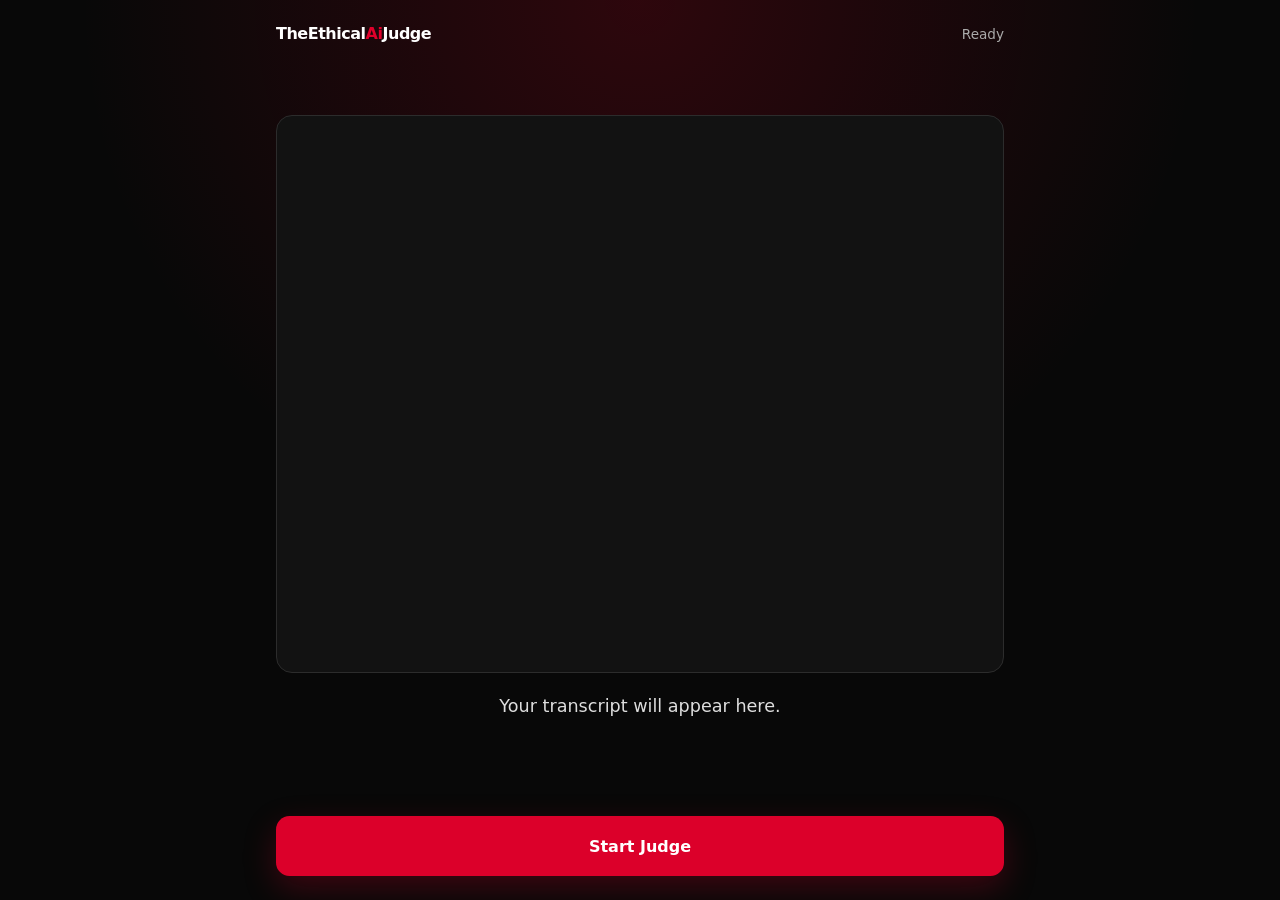
==== src/AiEthicalJudge/wwwroot/app/judge.html @ 5ffbbe44 "for will!" ====
<!doctype html>
<html lang="en">
<head>
  <meta charset="utf-8">
  <meta name="viewport" content="width=device-width,initial-scale=1,viewport-fit=cover">
  <title>Judge | TheEthicalAiJudge</title>
  <link rel="stylesheet" href="styles.css">
  <script src="judge.js" defer></script>
</head>
<body>
  <main class="page-shell judge-page">
    <header class="judge-header">
      <p class="brand">TheEthical<span>Ai</span>Judge</p>
      <p id="status" class="status">Ready</p>
    </header>

    <section class="judge-stage">
      <video id="camera" autoplay muted playsinline></video>
      <p id="transcript" class="transcript">Your transcript will appear here.</p>
    </section>

    <button id="toggle" class="primary-button" type="button">Start Judge</button>
  </main>
</body>
</html>
---- src/AiEthicalJudge/wwwroot/app/styles.css ----
:root {
  color-scheme: dark;
  font-family: Inter, ui-sans-serif, system-ui, sans-serif;
  background: #080808;
  color: #fff;
}

* {
  box-sizing: border-box;
}

body {
  min-height: 100dvh;
  margin: 0;
  background:
    radial-gradient(circle at 50% 0, rgb(196 0 31 / 20%), transparent 35rem),
    #080808;
}

button,
input {
  font: inherit;
}

button {
  cursor: pointer;
}

h1,
h2,
p {
  margin-top: 0;
}

.landing-page {
  display: grid;
  place-items: center;
}

.landing {
  width: min(100%, 38rem);
  padding: 2rem 1.25rem;
  text-align: center;
}

.eyebrow {
  margin-bottom: .5rem;
  color: #aaa;
  font-size: .8rem;
  font-weight: 700;
  letter-spacing: .18em;
  text-transform: uppercase;
}

.landing h1,
.page-header h1 {
  font-size: clamp(2.25rem, 10vw, 4.5rem);
  letter-spacing: -.06em;
}

.landing h1 {
  margin-bottom: 3.5rem;
}

.landing h1 span,
.brand span {
  color: #e0002b;
}

.primary-button {
  min-height: 3.75rem;
  border: 0;
  border-radius: .85rem;
  padding: 1rem 2rem;
  background: #dc002a;
  color: #fff;
  font-weight: 800;
  box-shadow: 0 .75rem 2rem rgb(220 0 42 / 25%);
}

.landing .primary-button {
  width: min(100%, 20rem);
  min-height: 5rem;
  font-size: 1.25rem;
}

.primary-button:disabled {
  cursor: wait;
  opacity: .6;
}

.page-shell {
  width: min(100%, 48rem);
  min-height: 100dvh;
  margin: auto;
  padding: max(1.5rem, env(safe-area-inset-top)) 1.25rem max(1.5rem, env(safe-area-inset-bottom));
}

.brand {
  margin-bottom: 2.5rem;
  font-weight: 800;
  letter-spacing: -.03em;
}

.page-header h1 {
  margin-bottom: 2rem;
}

.configuration-section {
  margin-bottom: 2.5rem;
  border-top: 1px solid #333;
  padding-top: 1.25rem;
}

.section-heading {
  display: flex;
  align-items: center;
  justify-content: space-between;
  margin-bottom: 1rem;
}

.section-heading h2 {
  margin: 0;
  font-size: 1.5rem;
}

.add-button {
  width: 2.5rem;
  height: 2.5rem;
  border: 1px solid #dc002a;
  border-radius: 50%;
  background: transparent;
  color: #fff;
  font-size: 1.5rem;
  line-height: 1;
}

.input-list {
  display: grid;
  gap: .75rem;
}

.input-list input {
  width: 100%;
  border: 1px solid #393939;
  border-radius: .7rem;
  outline: none;
  padding: 1rem;
  background: #141414;
  color: #fff;
}

.input-list input:focus {
  border-color: #dc002a;
}

.next-button {
  width: 100%;
  margin-top: 1rem;
}

.judge-page {
  display: flex;
  flex-direction: column;
}

.judge-header {
  display: flex;
  align-items: baseline;
  justify-content: space-between;
  gap: 1rem;
}

.judge-header .brand,
.status {
  margin-bottom: 1.25rem;
}

.status {
  overflow: hidden;
  color: #aaa;
  font-size: .85rem;
  text-align: right;
  text-overflow: ellipsis;
  white-space: nowrap;
}

.judge-stage {
  display: grid;
  flex: 1;
  align-content: center;
  gap: 1.25rem;
}

#camera {
  width: 100%;
  max-height: 62dvh;
  border: 1px solid #2c2c2c;
  border-radius: 1rem;
  background: #121212;
  object-fit: cover;
  aspect-ratio: 3 / 4;
}

.transcript {
  min-height: 3rem;
  margin-bottom: 1.5rem;
  color: #ddd;
  font-size: 1.1rem;
  line-height: 1.5;
  text-align: center;
}

.judge-page > .primary-button {
  width: 100%;
}
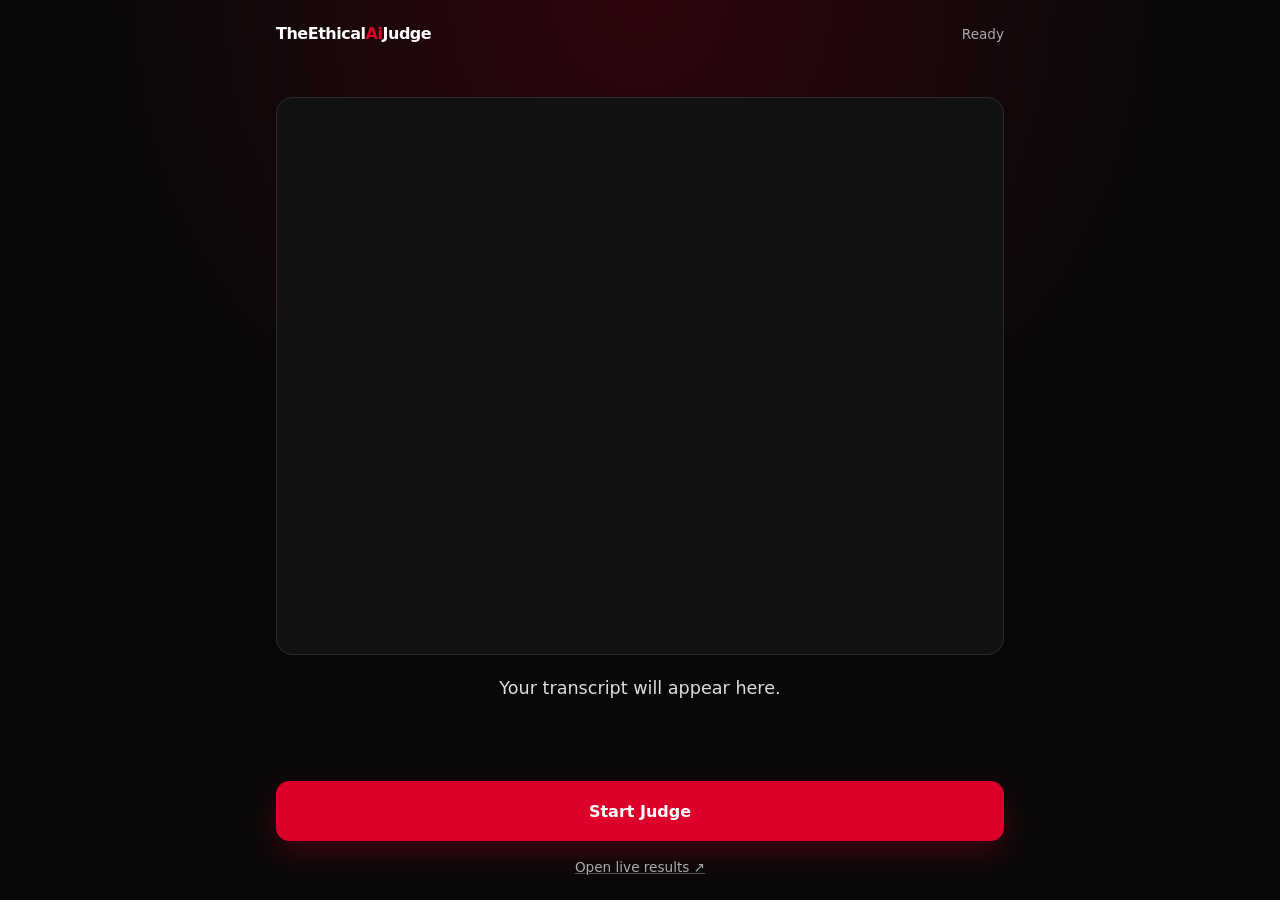
==== commit c691fb65: "Add a live results page A second-screen view of what the judge currently thinks: the running score a" ====
--- a/src/AiEthicalJudge/wwwroot/app/judge.html
+++ b/src/AiEthicalJudge/wwwroot/app/judge.html
@@ -20,6 +20,9 @@
     </section>
 
     <button id="toggle" class="primary-button" type="button">Start Judge</button>
+    <p class="results-footnote">
+      <a id="results-link" class="results-link" href="results.html" target="_blank" rel="noopener">Open live results &#8599;</a>
+    </p>
   </main>
 </body>
 </html>
--- a/src/AiEthicalJudge/wwwroot/app/styles.css
+++ b/src/AiEthicalJudge/wwwroot/app/styles.css
@@ -214,3 +214,460 @@
 .judge-page > .primary-button {
   width: 100%;
 }
+
+.results-footnote {
+  margin: 1rem 0 0;
+  text-align: center;
+}
+
+.results-link {
+  color: #aaa;
+  font-size: .85rem;
+  text-decoration-color: #555;
+}
+
+.results-link:hover {
+  color: #fff;
+}
+
+/* Live results
+   ------------
+   The app is dark only, so the chart roles below are one set of tokens rather
+   than a light/dark pair. Every chart here plots a single series, so colour
+   never has to carry identity — the brand red marks the data and the greys stay
+   recessive behind it. */
+
+.results-page {
+  --chart-surface: #121212;
+  --chart-accent: #dc002a;
+  --chart-track: #5c0010;
+  --chart-grid: #2c2c2c;
+  --chart-ink: #fff;
+  --chart-ink-secondary: #ddd;
+  --chart-ink-muted: #aaa;
+  --chart-ink-dim: #8a8a8a;
+
+  width: min(100%, 72rem);
+  padding-bottom: 4rem;
+}
+
+.results-header {
+  display: flex;
+  align-items: baseline;
+  justify-content: space-between;
+  gap: 1rem;
+}
+
+.results-header .brand {
+  margin-bottom: 1.25rem;
+}
+
+.connection {
+  display: flex;
+  align-items: center;
+  gap: .5rem;
+  margin: 0 0 1.25rem;
+  color: var(--chart-ink-muted);
+  font-size: .8rem;
+  font-weight: 700;
+  letter-spacing: .1em;
+  text-transform: uppercase;
+}
+
+.connection-dot {
+  width: .5rem;
+  height: .5rem;
+  border-radius: 50%;
+  background: currentcolor;
+}
+
+.connection[data-state="live"] {
+  color: #0ca30c;
+}
+
+.connection[data-state="offline"] {
+  color: #d03b3b;
+}
+
+.results-page .page-header h1 {
+  margin-bottom: 1.5rem;
+}
+
+.verdict-card,
+.chart-card {
+  margin-bottom: 1rem;
+  border: 1px solid var(--chart-grid);
+  border-radius: 1rem;
+  padding: 1.25rem;
+  background: var(--chart-surface);
+}
+
+.card-label,
+.card-note {
+  margin: 0;
+  color: var(--chart-ink-muted);
+  font-size: .8rem;
+  font-weight: 700;
+  letter-spacing: .14em;
+  text-transform: uppercase;
+}
+
+.card-heading {
+  display: flex;
+  align-items: baseline;
+  justify-content: space-between;
+  gap: 1rem;
+  margin-bottom: 1rem;
+}
+
+.card-heading h2 {
+  margin: 0;
+  font-size: 1.25rem;
+  letter-spacing: -.02em;
+}
+
+/* The one hero figure on the page. Proportional digits: tabular ones look
+   loose at this size. */
+.hero-figure {
+  display: flex;
+  align-items: baseline;
+  gap: .5rem;
+  margin: .5rem 0 1rem;
+  font-size: clamp(3rem, 11vw, 4.5rem);
+  font-weight: 800;
+  letter-spacing: -.05em;
+  line-height: 1;
+}
+
+/* A dash at this size reads as a redaction, not as "no value" — so before the
+   first judgement the figure is simply absent and the waiting note carries it. */
+.hero-figure.is-empty {
+  display: none;
+}
+
+.hero-figure-of {
+  color: var(--chart-ink-muted);
+  font-size: 1.5rem;
+  font-weight: 700;
+  letter-spacing: -.02em;
+}
+
+.meter {
+  overflow: hidden;
+  margin-top: 1rem;
+  height: .5rem;
+  border-radius: .25rem;
+  background: var(--chart-track);
+}
+
+.meter-fill {
+  width: 0;
+  height: 100%;
+  border-radius: 0 .25rem .25rem 0;
+  background: var(--chart-accent);
+  transition: width .4s ease;
+}
+
+.verdict-summary {
+  margin: 1.25rem 0 0;
+  color: var(--chart-ink-secondary);
+  font-size: 1.15rem;
+  line-height: 1.55;
+}
+
+.verdict-meta {
+  margin: .75rem 0 0;
+  color: var(--chart-ink-muted);
+  font-size: .85rem;
+}
+
+.chart {
+  min-height: 15rem;
+}
+
+.chart-empty,
+.criterion-empty {
+  margin: 0;
+  padding: 3rem 0;
+  color: var(--chart-ink-muted);
+  font-size: .95rem;
+  text-align: center;
+}
+
+.trend-chart {
+  display: block;
+  overflow: visible;
+}
+
+/* Hairline, solid, one step off the surface — the grid never competes. */
+.chart-gridline {
+  stroke: var(--chart-grid);
+  stroke-width: 1;
+}
+
+.chart-crosshair {
+  stroke: #555;
+  stroke-width: 1;
+  visibility: hidden;
+}
+
+.chart-crosshair.is-tracking {
+  visibility: visible;
+}
+
+.chart-area {
+  fill: var(--chart-accent);
+  fill-opacity: .1;
+}
+
+.chart-line {
+  fill: none;
+  stroke: var(--chart-accent);
+  stroke-linecap: round;
+  stroke-linejoin: round;
+  stroke-width: 2;
+}
+
+.chart-end-dot {
+  fill: var(--chart-accent);
+  stroke: var(--chart-surface);
+  stroke-width: 2;
+}
+
+.chart-tick {
+  fill: var(--chart-ink-muted);
+  font-size: .7rem;
+  font-variant-numeric: tabular-nums;
+}
+
+.chart-end-label {
+  fill: var(--chart-ink);
+  font-size: .85rem;
+  font-weight: 700;
+}
+
+.criteria-grid {
+  display: grid;
+  gap: 1rem;
+  grid-template-columns: repeat(auto-fit, minmax(min(100%, 22rem), 1fr));
+}
+
+.criteria-grid .chart-card {
+  margin-bottom: 0;
+}
+
+.criterion-list {
+  display: grid;
+  gap: 1.25rem;
+  margin: 0;
+  padding: 0;
+  list-style: none;
+}
+
+.criterion {
+  border-radius: .6rem;
+  outline-offset: .35rem;
+}
+
+.criterion:focus-visible {
+  outline: 2px solid var(--chart-accent);
+}
+
+.criterion-heading {
+  display: flex;
+  align-items: baseline;
+  justify-content: space-between;
+  gap: 1rem;
+}
+
+.criterion-name {
+  margin: 0;
+  color: var(--chart-ink);
+  font-size: .95rem;
+  font-weight: 600;
+  line-height: 1.4;
+}
+
+.criterion-score {
+  flex-shrink: 0;
+  margin: 0;
+  color: var(--chart-ink-muted);
+  font-size: .85rem;
+  font-variant-numeric: tabular-nums;
+}
+
+.criterion-score strong {
+  color: var(--chart-ink);
+  font-size: 1.15rem;
+}
+
+.criterion-delta {
+  margin-left: .5rem;
+  color: var(--chart-ink-muted);
+}
+
+.criterion-plot {
+  display: flex;
+  align-items: center;
+  gap: .75rem;
+  margin-top: .6rem;
+}
+
+.criterion-track {
+  position: relative;
+  overflow: hidden;
+  flex: 1;
+  height: .375rem;
+  border-radius: .1875rem;
+  background: var(--chart-track);
+}
+
+/* The 1-5 scale, marked once per step so bars are comparable down the list. */
+.criterion-steps {
+  position: absolute;
+  inset: 0;
+  background: repeating-linear-gradient(
+    to right,
+    transparent 0 calc(20% - 1px),
+    var(--chart-grid) calc(20% - 1px) 20%);
+}
+
+.criterion-bar {
+  position: absolute;
+  inset: 0 auto 0 0;
+  border-radius: 0 .1875rem .1875rem 0;
+  background: var(--chart-accent);
+  transition: width .4s ease;
+}
+
+.sparkline {
+  flex-shrink: 0;
+}
+
+/* Grey, so the trend never reads as a continuation of the red bar beside it —
+   only the current mark is in the accent. */
+.sparkline-line {
+  fill: none;
+  stroke: var(--chart-ink-dim);
+  stroke-linecap: round;
+  stroke-linejoin: round;
+  stroke-width: 2;
+}
+
+.sparkline-dot {
+  fill: var(--chart-accent);
+  stroke: var(--chart-surface);
+  stroke-width: 2;
+}
+
+.criterion-comment {
+  margin: .6rem 0 0;
+  color: var(--chart-ink-muted);
+  font-size: .9rem;
+  line-height: 1.5;
+}
+
+.table-view {
+  margin-top: 1rem;
+  border: 1px solid var(--chart-grid);
+  border-radius: 1rem;
+  padding: 1rem 1.25rem;
+  background: var(--chart-surface);
+}
+
+.table-view summary {
+  cursor: pointer;
+  color: var(--chart-ink-muted);
+  font-size: .8rem;
+  font-weight: 700;
+  letter-spacing: .14em;
+  text-transform: uppercase;
+}
+
+.table-scroll {
+  overflow-x: auto;
+  margin-top: 1rem;
+}
+
+.table-view table {
+  width: 100%;
+  border-collapse: collapse;
+  font-size: .85rem;
+  font-variant-numeric: tabular-nums;
+  white-space: nowrap;
+}
+
+.table-view th,
+.table-view td {
+  border-bottom: 1px solid var(--chart-grid);
+  padding: .5rem .75rem .5rem 0;
+  text-align: left;
+}
+
+.table-view thead th {
+  color: var(--chart-ink-muted);
+  font-weight: 700;
+}
+
+.table-view tbody th {
+  color: var(--chart-ink-muted);
+  font-weight: 400;
+}
+
+.chart-tooltip {
+  position: fixed;
+  z-index: 1;
+  top: 0;
+  left: 0;
+  pointer-events: none;
+  min-width: 9rem;
+  border: 1px solid #3a3a3a;
+  border-radius: .6rem;
+  padding: .6rem .75rem;
+  background: #1a1a1a;
+  box-shadow: 0 .5rem 1.5rem rgb(0 0 0 / 55%);
+}
+
+.tooltip-title {
+  margin: 0 0 .4rem;
+  color: var(--chart-ink-muted);
+  font-size: .75rem;
+  font-weight: 700;
+  letter-spacing: .08em;
+  text-transform: uppercase;
+}
+
+.tooltip-row {
+  display: flex;
+  align-items: baseline;
+  gap: .5rem;
+  margin: 0;
+  font-size: .85rem;
+}
+
+/* A short stroke of the series colour: identity beside the text, never in it. */
+.tooltip-key {
+  width: .75rem;
+  height: 2px;
+  border-radius: 1px;
+  background: var(--chart-accent);
+}
+
+.tooltip-row strong {
+  color: var(--chart-ink);
+  font-variant-numeric: tabular-nums;
+}
+
+.tooltip-label {
+  color: var(--chart-ink-muted);
+  font-size: .8rem;
+}
+
+.visually-hidden {
+  position: absolute;
+  overflow: hidden;
+  clip-path: inset(50%);
+  width: 1px;
+  height: 1px;
+  white-space: nowrap;
+}
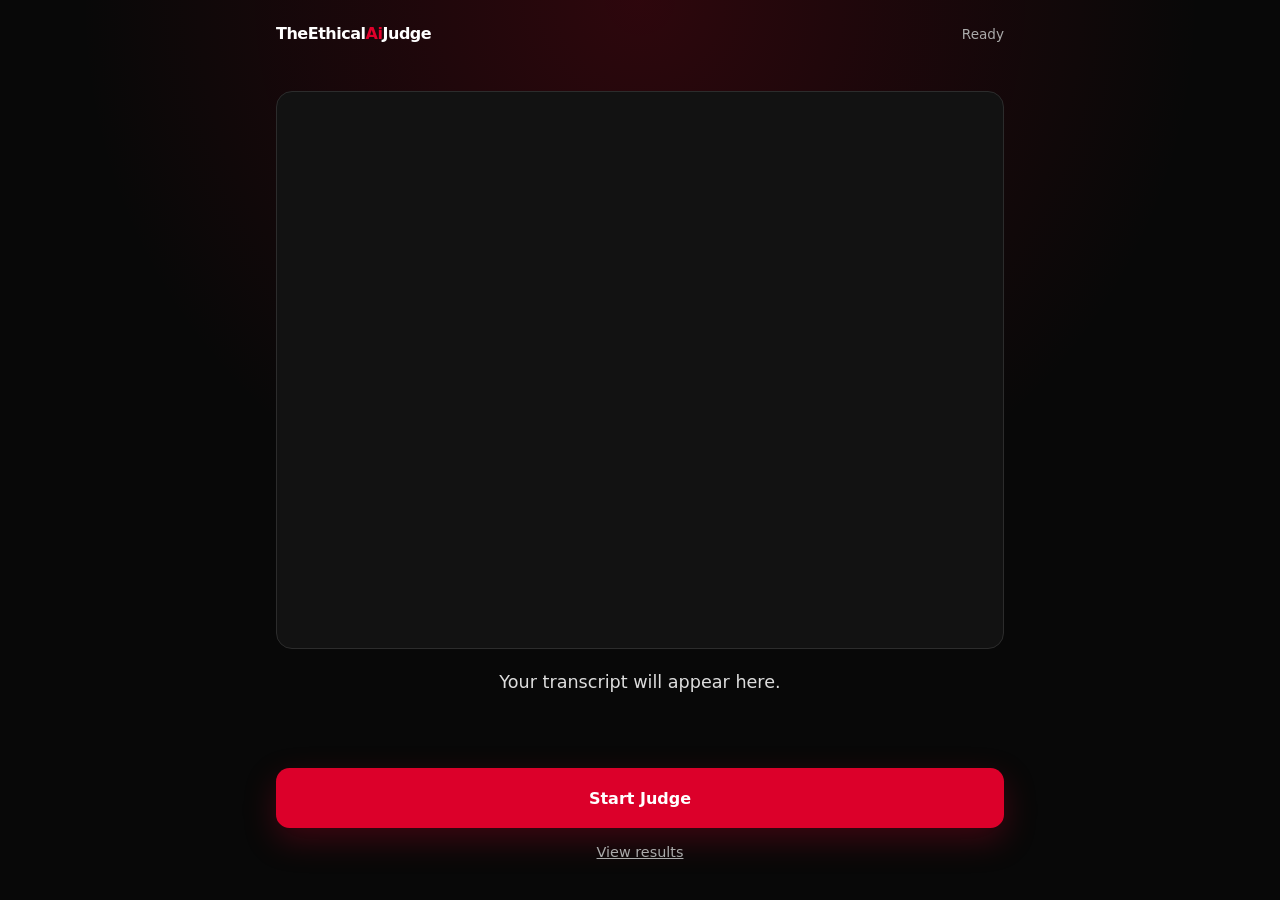
==== commit 1aa384ec: "Integrate the live results graph with the judging session The results graph merged in #9 landed as a" ====
--- a/src/AiEthicalJudge/wwwroot/app/judge.html
+++ b/src/AiEthicalJudge/wwwroot/app/judge.html
@@ -20,9 +20,7 @@
     </section>
 
     <button id="toggle" class="primary-button" type="button">Start Judge</button>
-    <p class="results-footnote">
-      <a id="results-link" class="results-link" href="results.html" target="_blank" rel="noopener">Open live results &#8599;</a>
-    </p>
+    <a class="results-link" href="results.html">View results</a>
   </main>
 </body>
 </html>
--- a/src/AiEthicalJudge/wwwroot/app/styles.css
+++ b/src/AiEthicalJudge/wwwroot/app/styles.css
@@ -164,7 +164,8 @@
   flex-direction: column;
 }
 
-.judge-header {
+.judge-header,
+.results-header {
   display: flex;
   align-items: baseline;
   justify-content: space-between;
@@ -172,6 +173,7 @@
 }
 
 .judge-header .brand,
+.results-header .brand,
 .status {
   margin-bottom: 1.25rem;
 }
@@ -215,459 +217,102 @@
   width: 100%;
 }
 
-.results-footnote {
-  margin: 1rem 0 0;
-  text-align: center;
-}
-
-.results-link {
-  color: #aaa;
-  font-size: .85rem;
-  text-decoration-color: #555;
-}
-
-.results-link:hover {
-  color: #fff;
-}
-
-/* Live results
-   ------------
-   The app is dark only, so the chart roles below are one set of tokens rather
-   than a light/dark pair. Every chart here plots a single series, so colour
-   never has to carry identity — the brand red marks the data and the greys stay
-   recessive behind it. */
-
-.results-page {
-  --chart-surface: #121212;
-  --chart-accent: #dc002a;
-  --chart-track: #5c0010;
-  --chart-grid: #2c2c2c;
-  --chart-ink: #fff;
-  --chart-ink-secondary: #ddd;
-  --chart-ink-muted: #aaa;
-  --chart-ink-dim: #8a8a8a;
-
-  width: min(100%, 72rem);
-  padding-bottom: 4rem;
-}
-
-.results-header {
-  display: flex;
-  align-items: baseline;
-  justify-content: space-between;
-  gap: 1rem;
-}
-
-.results-header .brand {
+.results-page h1 {
+  margin-bottom: .5rem;
+  font-size: clamp(2rem, 8vw, 3rem);
+  letter-spacing: -.05em;
+}
+
+.results-total {
+  margin-bottom: 2rem;
+  color: #e0002b;
+  font-size: 1.1rem;
+  font-weight: 800;
+}
+
+.results-waiting {
+  margin-bottom: 2rem;
+  color: #aaa;
+}
+
+.results-group {
+  margin-bottom: 2rem;
+  border-top: 1px solid #333;
+  padding-top: 1.25rem;
+}
+
+.results-group h2 {
   margin-bottom: 1.25rem;
-}
-
-.connection {
-  display: flex;
+  font-size: 1.5rem;
+}
+
+.score {
+  display: grid;
+  grid-template-columns: 1fr auto;
   align-items: center;
-  gap: .5rem;
-  margin: 0 0 1.25rem;
-  color: var(--chart-ink-muted);
-  font-size: .8rem;
-  font-weight: 700;
-  letter-spacing: .1em;
-  text-transform: uppercase;
-}
-
-.connection-dot {
-  width: .5rem;
-  height: .5rem;
-  border-radius: 50%;
-  background: currentcolor;
-}
-
-.connection[data-state="live"] {
-  color: #0ca30c;
-}
-
-.connection[data-state="offline"] {
-  color: #d03b3b;
-}
-
-.results-page .page-header h1 {
+  gap: .5rem .75rem;
   margin-bottom: 1.5rem;
 }
 
-.verdict-card,
-.chart-card {
-  margin-bottom: 1rem;
-  border: 1px solid var(--chart-grid);
-  border-radius: 1rem;
-  padding: 1.25rem;
-  background: var(--chart-surface);
-}
-
-.card-label,
-.card-note {
+.score:last-child {
+  margin-bottom: 0;
+}
+
+.score-criterion {
+  grid-column: 1 / -1;
   margin: 0;
-  color: var(--chart-ink-muted);
-  font-size: .8rem;
-  font-weight: 700;
-  letter-spacing: .14em;
-  text-transform: uppercase;
-}
-
-.card-heading {
-  display: flex;
-  align-items: baseline;
-  justify-content: space-between;
-  gap: 1rem;
-  margin-bottom: 1rem;
-}
-
-.card-heading h2 {
-  margin: 0;
-  font-size: 1.25rem;
-  letter-spacing: -.02em;
-}
-
-/* The one hero figure on the page. Proportional digits: tabular ones look
-   loose at this size. */
-.hero-figure {
-  display: flex;
-  align-items: baseline;
-  gap: .5rem;
-  margin: .5rem 0 1rem;
-  font-size: clamp(3rem, 11vw, 4.5rem);
-  font-weight: 800;
-  letter-spacing: -.05em;
-  line-height: 1;
-}
-
-/* A dash at this size reads as a redaction, not as "no value" — so before the
-   first judgement the figure is simply absent and the waiting note carries it. */
-.hero-figure.is-empty {
-  display: none;
-}
-
-.hero-figure-of {
-  color: var(--chart-ink-muted);
-  font-size: 1.5rem;
-  font-weight: 700;
-  letter-spacing: -.02em;
-}
-
-.meter {
+  font-weight: 600;
+  line-height: 1.4;
+}
+
+.track {
+  height: 1.25rem;
   overflow: hidden;
-  margin-top: 1rem;
-  height: .5rem;
-  border-radius: .25rem;
-  background: var(--chart-track);
-}
-
-.meter-fill {
+  border-radius: 999px;
+  background: #1e1e1e;
+}
+
+.bar {
   width: 0;
   height: 100%;
-  border-radius: 0 .25rem .25rem 0;
-  background: var(--chart-accent);
-  transition: width .4s ease;
-}
-
-.verdict-summary {
-  margin: 1.25rem 0 0;
-  color: var(--chart-ink-secondary);
-  font-size: 1.15rem;
-  line-height: 1.55;
-}
-
-.verdict-meta {
-  margin: .75rem 0 0;
-  color: var(--chart-ink-muted);
+  border-radius: 999px;
+  background: linear-gradient(90deg, #8d001b, #e0002b);
+  transition: width 1.2s cubic-bezier(.22, 1, .36, 1);
+}
+
+@media (prefers-reduced-motion: reduce) {
+  .bar {
+    transition: none;
+  }
+}
+
+.score-value {
+  color: #ddd;
+  font-size: .9rem;
+  font-variant-numeric: tabular-nums;
+  font-weight: 800;
+}
+
+.score-comment {
+  grid-column: 1 / -1;
+  margin: 0;
+  color: #aaa;
   font-size: .85rem;
-}
-
-.chart {
-  min-height: 15rem;
-}
-
-.chart-empty,
-.criterion-empty {
-  margin: 0;
-  padding: 3rem 0;
-  color: var(--chart-ink-muted);
-  font-size: .95rem;
+  line-height: 1.5;
+}
+
+.results-summary {
+  margin-bottom: 2rem;
+  border-top: 1px solid #333;
+  padding-top: 1.25rem;
+  color: #ddd;
+  line-height: 1.5;
+}
+
+.results-link {
+  display: block;
+  padding: 1rem 0;
+  color: #aaa;
+  font-size: .9rem;
   text-align: center;
 }
-
-.trend-chart {
-  display: block;
-  overflow: visible;
-}
-
-/* Hairline, solid, one step off the surface — the grid never competes. */
-.chart-gridline {
-  stroke: var(--chart-grid);
-  stroke-width: 1;
-}
-
-.chart-crosshair {
-  stroke: #555;
-  stroke-width: 1;
-  visibility: hidden;
-}
-
-.chart-crosshair.is-tracking {
-  visibility: visible;
-}
-
-.chart-area {
-  fill: var(--chart-accent);
-  fill-opacity: .1;
-}
-
-.chart-line {
-  fill: none;
-  stroke: var(--chart-accent);
-  stroke-linecap: round;
-  stroke-linejoin: round;
-  stroke-width: 2;
-}
-
-.chart-end-dot {
-  fill: var(--chart-accent);
-  stroke: var(--chart-surface);
-  stroke-width: 2;
-}
-
-.chart-tick {
-  fill: var(--chart-ink-muted);
-  font-size: .7rem;
-  font-variant-numeric: tabular-nums;
-}
-
-.chart-end-label {
-  fill: var(--chart-ink);
-  font-size: .85rem;
-  font-weight: 700;
-}
-
-.criteria-grid {
-  display: grid;
-  gap: 1rem;
-  grid-template-columns: repeat(auto-fit, minmax(min(100%, 22rem), 1fr));
-}
-
-.criteria-grid .chart-card {
-  margin-bottom: 0;
-}
-
-.criterion-list {
-  display: grid;
-  gap: 1.25rem;
-  margin: 0;
-  padding: 0;
-  list-style: none;
-}
-
-.criterion {
-  border-radius: .6rem;
-  outline-offset: .35rem;
-}
-
-.criterion:focus-visible {
-  outline: 2px solid var(--chart-accent);
-}
-
-.criterion-heading {
-  display: flex;
-  align-items: baseline;
-  justify-content: space-between;
-  gap: 1rem;
-}
-
-.criterion-name {
-  margin: 0;
-  color: var(--chart-ink);
-  font-size: .95rem;
-  font-weight: 600;
-  line-height: 1.4;
-}
-
-.criterion-score {
-  flex-shrink: 0;
-  margin: 0;
-  color: var(--chart-ink-muted);
-  font-size: .85rem;
-  font-variant-numeric: tabular-nums;
-}
-
-.criterion-score strong {
-  color: var(--chart-ink);
-  font-size: 1.15rem;
-}
-
-.criterion-delta {
-  margin-left: .5rem;
-  color: var(--chart-ink-muted);
-}
-
-.criterion-plot {
-  display: flex;
-  align-items: center;
-  gap: .75rem;
-  margin-top: .6rem;
-}
-
-.criterion-track {
-  position: relative;
-  overflow: hidden;
-  flex: 1;
-  height: .375rem;
-  border-radius: .1875rem;
-  background: var(--chart-track);
-}
-
-/* The 1-5 scale, marked once per step so bars are comparable down the list. */
-.criterion-steps {
-  position: absolute;
-  inset: 0;
-  background: repeating-linear-gradient(
-    to right,
-    transparent 0 calc(20% - 1px),
-    var(--chart-grid) calc(20% - 1px) 20%);
-}
-
-.criterion-bar {
-  position: absolute;
-  inset: 0 auto 0 0;
-  border-radius: 0 .1875rem .1875rem 0;
-  background: var(--chart-accent);
-  transition: width .4s ease;
-}
-
-.sparkline {
-  flex-shrink: 0;
-}
-
-/* Grey, so the trend never reads as a continuation of the red bar beside it —
-   only the current mark is in the accent. */
-.sparkline-line {
-  fill: none;
-  stroke: var(--chart-ink-dim);
-  stroke-linecap: round;
-  stroke-linejoin: round;
-  stroke-width: 2;
-}
-
-.sparkline-dot {
-  fill: var(--chart-accent);
-  stroke: var(--chart-surface);
-  stroke-width: 2;
-}
-
-.criterion-comment {
-  margin: .6rem 0 0;
-  color: var(--chart-ink-muted);
-  font-size: .9rem;
-  line-height: 1.5;
-}
-
-.table-view {
-  margin-top: 1rem;
-  border: 1px solid var(--chart-grid);
-  border-radius: 1rem;
-  padding: 1rem 1.25rem;
-  background: var(--chart-surface);
-}
-
-.table-view summary {
-  cursor: pointer;
-  color: var(--chart-ink-muted);
-  font-size: .8rem;
-  font-weight: 700;
-  letter-spacing: .14em;
-  text-transform: uppercase;
-}
-
-.table-scroll {
-  overflow-x: auto;
-  margin-top: 1rem;
-}
-
-.table-view table {
-  width: 100%;
-  border-collapse: collapse;
-  font-size: .85rem;
-  font-variant-numeric: tabular-nums;
-  white-space: nowrap;
-}
-
-.table-view th,
-.table-view td {
-  border-bottom: 1px solid var(--chart-grid);
-  padding: .5rem .75rem .5rem 0;
-  text-align: left;
-}
-
-.table-view thead th {
-  color: var(--chart-ink-muted);
-  font-weight: 700;
-}
-
-.table-view tbody th {
-  color: var(--chart-ink-muted);
-  font-weight: 400;
-}
-
-.chart-tooltip {
-  position: fixed;
-  z-index: 1;
-  top: 0;
-  left: 0;
-  pointer-events: none;
-  min-width: 9rem;
-  border: 1px solid #3a3a3a;
-  border-radius: .6rem;
-  padding: .6rem .75rem;
-  background: #1a1a1a;
-  box-shadow: 0 .5rem 1.5rem rgb(0 0 0 / 55%);
-}
-
-.tooltip-title {
-  margin: 0 0 .4rem;
-  color: var(--chart-ink-muted);
-  font-size: .75rem;
-  font-weight: 700;
-  letter-spacing: .08em;
-  text-transform: uppercase;
-}
-
-.tooltip-row {
-  display: flex;
-  align-items: baseline;
-  gap: .5rem;
-  margin: 0;
-  font-size: .85rem;
-}
-
-/* A short stroke of the series colour: identity beside the text, never in it. */
-.tooltip-key {
-  width: .75rem;
-  height: 2px;
-  border-radius: 1px;
-  background: var(--chart-accent);
-}
-
-.tooltip-row strong {
-  color: var(--chart-ink);
-  font-variant-numeric: tabular-nums;
-}
-
-.tooltip-label {
-  color: var(--chart-ink-muted);
-  font-size: .8rem;
-}
-
-.visually-hidden {
-  position: absolute;
-  overflow: hidden;
-  clip-path: inset(50%);
-  width: 1px;
-  height: 1px;
-  white-space: nowrap;
-}
